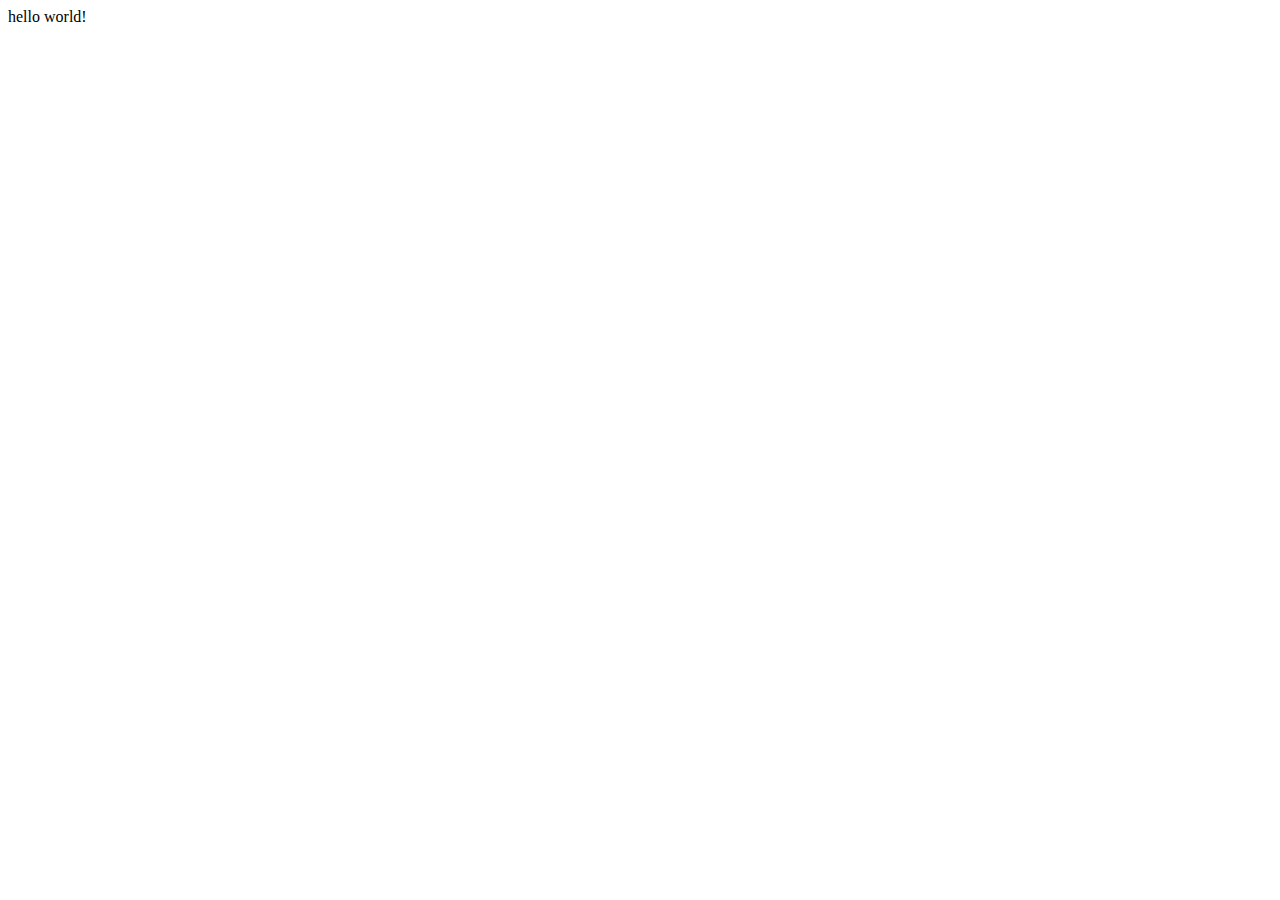
==== index.html @ de645266 "Create index.html" ====
<!DOCTYPE html>
    <html lang="en">
    <head>
        <meta charset="UTF-8">
        <meta http-equiv="X-UA-Compatible" content="IE=edge">
        <meta name="viewport" content="width=device=width, initial-scale=1.0">
        <title>Document</title>
    </head>
    <body>
        hello world!
    </body>
    </html>
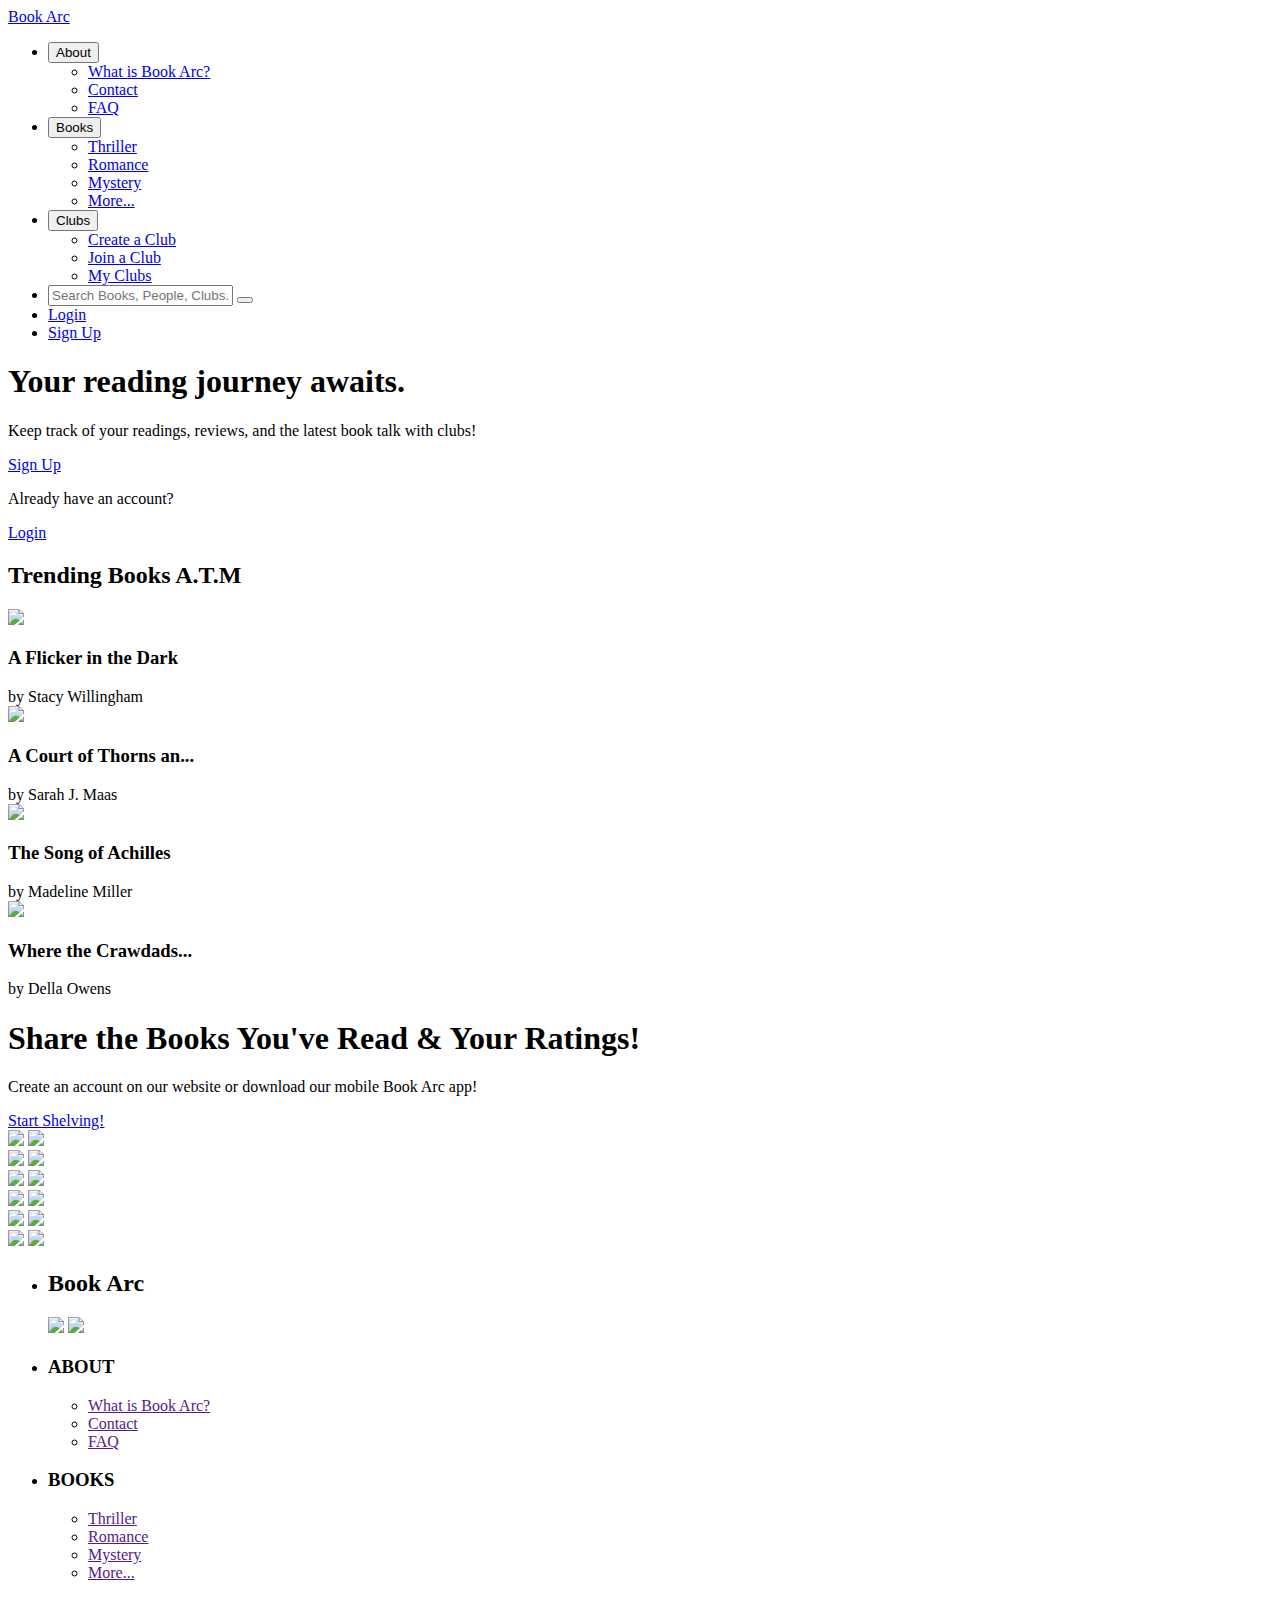
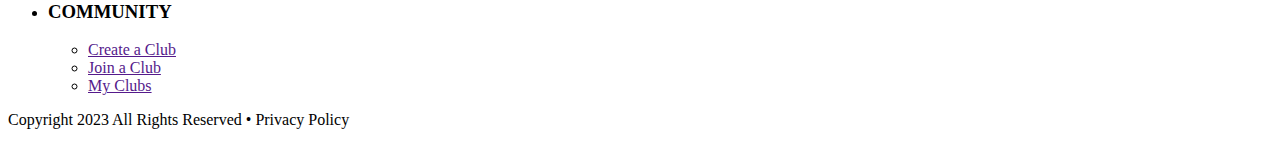
==== commit 6c2539a7: "Add files via upload" ====
--- a/index.html
+++ b/index.html
@@ -1,12 +1,224 @@
-    <!DOCTYPE html>
-    <html lang="en">
-    <head>
-        <meta charset="UTF-8">
-        <meta http-equiv="X-UA-Compatible" content="IE=edge">
-        <meta name="viewport" content="width=device=width, initial-scale=1.0">
-        <title>Document</title>
-    </head>
-    <body>
-        hello world!
-    </body>
-    </html>+<!DOCTYPE html>
+<html lang="en">
+
+<head>
+    <title>Book Arc</title>
+    <meta charset="UTF-8">
+    <meta http-equiv="X-UA-Compatible" content="IE=edge">
+    <meta name="viewport" content="width=device-width, initial-scale=1.0">
+    <meta name="Descripton" content="">
+    <link rel="stylesheet" href="assets/css/style.css"/>
+    <link rel="shortcut icon" href="assets/imgs/icons/book.svg" type="img/svg" />
+
+</head>
+<body>
+    <header>
+
+        <!--starting naviagation-->
+        <nav>
+
+            <div class="flex-header">
+                <a class="logo" href="/">Book Arc</a>
+            </div>
+            <menu class="dropdown-menu">
+            <li>
+                <button class="menu-btn">About</button>
+                <menu class="menu-content">
+                    <li><a class="link-hidden" href="/about/what-is-book-arc?.html">What is Book Arc?</a></li>
+                    <li><a class="link-hidden" href="/about/contact.html">Contact</a></li>
+                    <li><a class="link-hidden" href="/about/faq.html">FAQ</a></li>
+                </menu>
+            </li>
+            <li>
+                <button class="menu-btn">Books</button>
+                <menu class="menu-content">
+                    <li><a class="link-hidden" href="/books/thriller.html">Thriller</a></li>
+                    <li><a class="link-hidden" href="/books/romance.html">Romance</a></li>
+                    <li><a class="link-hidden" href="/books/mystery.html">Mystery</a></li>
+                    <li><a class="link-hidden" href="/books/more.html">More...</a></li>
+                </menu>
+            </li>
+            <li>
+                <button class="menu-btn">Clubs</button>
+                <menu class="menu-content">
+                    <li><a class="link-hidden" href="/community/create-a-club.html">Create a Club</a></li>
+                    <li><a class="link-hidden" href="/community/join-a-club.html">Join a Club</a></li>
+                    <li><a class="link-hidden" href="/community/my-clubs.html">My Clubs</a></li>
+                </menu>
+            </li>
+            <li>
+                <div class="wrap">
+                    <div class= "search">
+                        <input type="text" class="searchTerm"
+                        placeholder="Search Books, People, Clubs...">
+                        <button type="submit" class="searchButton">
+                        <i class="fa fa-search"></i>
+                        </button>
+                    </div>
+                </div>
+            </li>
+            <li><a class="button-login" href="login/login.html">Login</a></li>
+            <li><a class="button-signup" href="signup/sign-up.html">Sign Up</a></li>
+            </menu>
+
+        
+        </nav>
+
+        <!--ending navigation-->
+
+    </header>
+    <main>
+
+        <!--starting homepage content-->
+
+        
+            <section class="flex top">
+                <div class="book-background">
+                    <div class="left-center">
+                        <h1>Your reading journey awaits.</h1>
+                        <p class="large-text">
+                        Keep track of your readings, reviews, and the latest book talk with clubs!
+                        </p>
+                        <div class="button-group">
+                        <a class="button-secondary" href="signup/sign-up.html"><span>Sign Up</span></a>
+                        </div>
+                        <div class="text-group">
+                            <p class="large-text">
+                            Already have an account? 
+                            </p>
+                        <a class="button-primary" href="login/login.html"><span>Login</span></a>
+                        </div>
+                    </div>
+                </div>
+                
+            </section>
+
+        <div class="container"> 
+
+            <!--start trending books atm section-->
+
+            <section>
+                <div class="flex">
+                    <h2>Trending Books A.T.M</h2>
+                </div>
+                <div class="book-container">
+                    <article class="book-1">
+                        <img src="assets/imgs/imgs-books/a flicker in the dark 1.jpg">
+                        <h3>A Flicker in the Dark</h3>
+                        <span>by Stacy Willingham</span>
+                    </article>
+                    <article class="book-2">
+                        <img src="assets/imgs/imgs-books/a court of thorns and roses 1.jpg">
+                        <h3>A Court of Thorns an...</h3>
+                        <span>by Sarah J. Maas</span>
+                    </article>
+                    <article class="book-3">
+                        <img src="assets/imgs/imgs-books/the song of achilles 1.jpg">
+                        <h3>The Song of Achilles</h3>
+                        <span>by Madeline Miller</span>
+                    </article>
+                    <article class="book-4">
+                        <img src="assets/imgs/imgs-books/where the crawdads sing 1.jpg">
+                        <h3>Where the Crawdads...</h3>
+                        <span>by Della Owens</span>
+                    </article>
+                </div>
+            </section>
+
+            <!--end trending books atm section-->
+
+            <!--start find your people section-->
+
+           
+            <!--start share the books section-->
+            <div>
+            <section>
+                    <section class="flex top">
+                        <div class="share">
+                            <h1>Share the Books You've Read & Your Ratings!</h1>
+                            <p class="large-text-2">
+                                Create an account on our website or download our mobile Book Arc app!
+                            </p>
+                            <div class="start-shelving">
+                                <a class="button-secondary" href="signup/sign-up.html"><span>Start Shelving!</span></a>
+                            </div>
+                        </div>
+                <div class="book-container-2">
+                    <div class="book-share1">
+                        <img class="img1" src="assets/imgs/imgs-books/it ends with us 1.jpg">
+                        <img class="img2" src="assets/imgs/icons/4.5stars-1.svg">
+                    </div>
+                    <div class="book-share2">
+                        <img class="img1" src="assets/imgs/imgs-books/ordinary grace 1.jpg">
+                        <img class="img2" src="assets/imgs/icons/4.5stars-1.svg">
+                    </div>
+                    <div class="book-share3">
+                        <img class="img1" src="assets/imgs/imgs-books/malibu rising 1.jpg">
+                        <img class="img2" src="assets/imgs/icons/4.5stars-1.svg">
+                    </div>
+                    <div class="book-share4">
+                        <img class="img1" src="assets/imgs/imgs-books/the furrows 1.jpg">
+                        <img class="img2" src="assets/imgs/icons/4.5stars-1.svg">
+                    </div>
+                    <div class="book-share5">
+                        <img class="img1" src="assets/imgs/imgs-books/crying in h mart 1.jpg">
+                        <img class="img2" src="assets/imgs/icons/4.5stars-1.svg">
+                    </div>
+                    <div class="book-share6">
+                        <img class="img1" src="assets/imgs/imgs-books/these violent delights 1.jpg">
+                        <img class="img2" src="assets/imgs/icons/4.5stars-1.svg">
+                    </div>
+                </div>
+            </section>
+            <!--end share the books section-->
+
+            </div>
+        </div>
+        <!--end container-->
+    </main>
+    <!--end main content-->
+
+    <!--start footer-->
+    <footer>
+        <nav>
+
+            <menu>
+                <li>
+                    <h2>Book Arc</h2>
+                    <div class="flex">
+                        <a href=""><img src="assets/imgs/icons/instagram.svg"></a>
+                        <a href=""><img src="assets/imgs/icons/twitter.svg"></a>
+                    </div>
+                </li>
+                <li>
+                    <h3>ABOUT</h3>
+                    <menu>
+                        <li><a href="">What is Book Arc?</a></li>
+                        <li><a href="">Contact</a></li>
+                        <li><a href="">FAQ</a></li>
+                    </menu>
+                </li>
+                <li>
+                    <h3>BOOKS</h3>
+                    <menu>
+                        <li><a href="">Thriller</a></li>
+                        <li><a href="">Romance</a></li>
+                        <li><a href="">Mystery</a></li>
+                        <li><a href="">More...</a></li>
+                    </menu>
+                </li>
+                <li>
+                    <h3>COMMUNITY</h3>
+                    <menu>
+                        <li><a href="">Create a Club</a></li>
+                        <li><a href="">Join a Club</a></li>
+                        <li><a href="">My Clubs</a></li>
+                    </menu>
+                </li>
+            </menu>
+        </nav>
+        <p>Copyright 2023 All Rights Reserved • Privacy Policy</p>
+    </footer>
+    <!--end footer-->
+</body>
+</html>